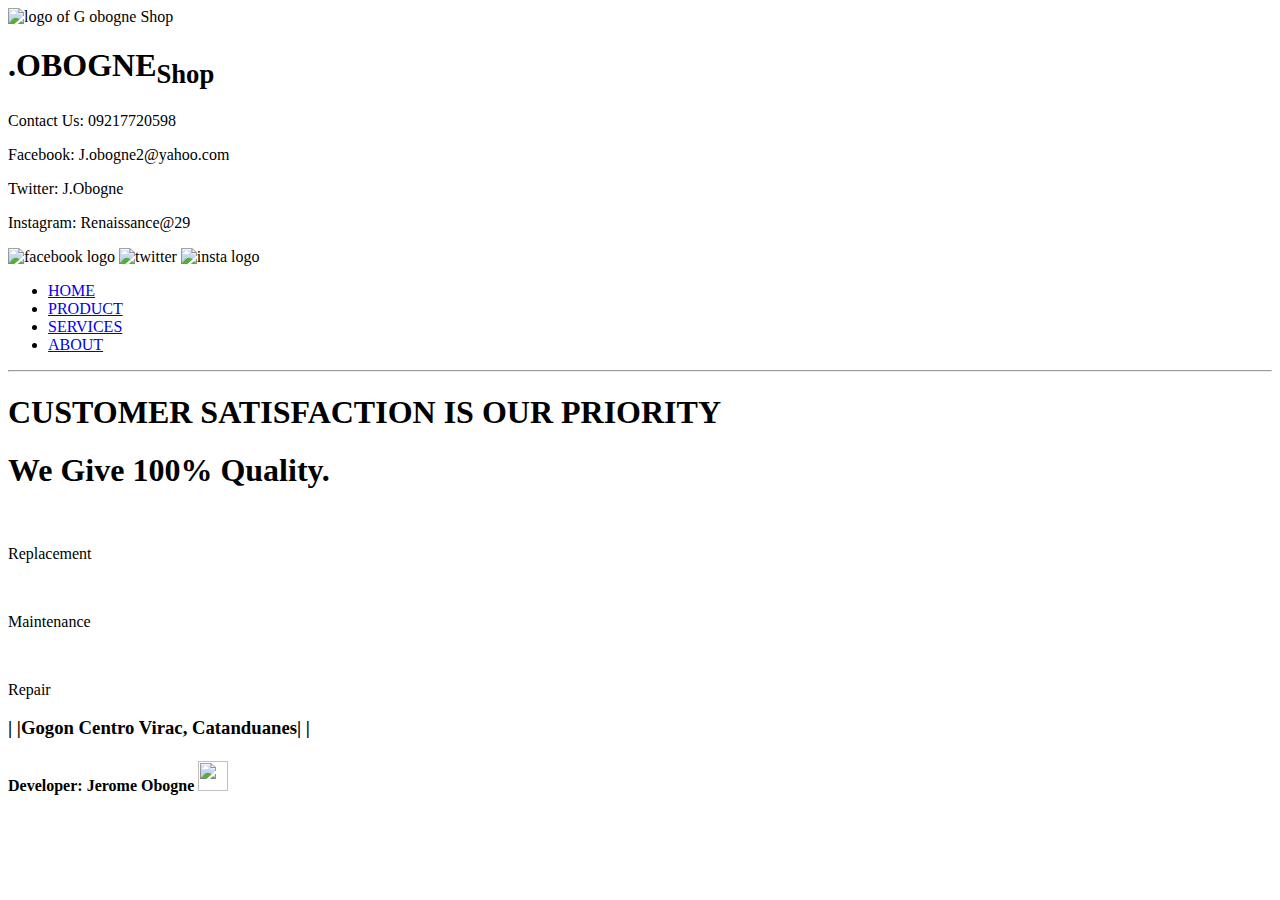
==== index.html @ 4189b5de "Commit" ====
<!DOCTYPE html>
<html lang="en">

<head>
    <meta charset="UTF-8">
    <meta http-equiv="X-UA-Compatible" content="IE=edge">
    <meta name="viewport" content="width=device-width, initial-scale=1.0">
    <title>Document</title>
    <link rel="stylesheet" href="h-style.css">

    <link href="https://fonts.googleapis.com/css2?family=Merriweather:ital,wght@1,300&display=swap" rel="stylesheet">
</head>

<body>
    <div class="container">
        <header>
            <div class="H-flex">
                <div class="logo">
                    <div class="content_logo">
                        <img src="IMG/LOGO.jpg" alt="logo of G obogne Shop">
                        <h1>.OBOGNE<sub>Shop</sub></h1>
                    </div>
                </div>

                <div class="logo">
                    <div class="content_logo_1">

                        <p>Contact Us:<span class="design"> 09217720598</span></p>
                        <p>Facebook:<span class="design"> J.obogne2@yahoo.com</span></p>
                        <p>Twitter:<span class="design"> J.Obogne</span></p>
                        <p>Instagram:<span class="design"> Renaissance@29</span></p>
                        <img src="IMG/fb.png" alt="facebook logo">
                        <img src="IMG/twitter.png" alt="twitter">
                        <img src="IMG/instagram.jpg" alt="insta logo">
                    </div>

                </div>

        </header>
        <nav>
            <ul>
                <li>
                    <a href="file:///C:/Users/Renaissance/Desktop/MY%20FIRST%20COMMIT%20IN%20GITHUB/Fahrenheit-29.github.io/index.html">HOME</a>
                </li>
                <li>
                    <a href="#">PRODUCT</a>
                </li>
                <li>
                    <a href="file:///C:/Users/Renaissance/Desktop/MY%20FIRST%20COMMIT%20IN%20GITHUB/Fahrenheit-29.github.io/Services.html">SERVICES</a>
                </li>
                <li>
                    <a href="#">ABOUT</a>
                </li>


            </ul>
        </nav>
        <hr>

        <div class="Bg-img">
            <div class="title">
                <h1>CUSTOMER SATISFACTION IS OUR PRIORITY</h1>
                <h1>We Give 100% Quality.</h1>
            </div>
            <div class="Bg_image3">
                <div class="img1">
                    <img src="IMG/RED.jpg" alt="">
                    <div class="text">
                        <p>Replacement</p>
                    </div>
                </div>

                <div class="img1">
                    <img src="IMG/final1.jpg" alt="">
                    <div class="text">
                        <p>Maintenance</p>
                    </div>
                </div>

                <div class="img1">
                    <img src="IMG/final_2.png" alt="">
                    <div class="text">
                        <p>Repair</p>
                    </div>
                </div>

            </div>

        </div>

        <footer>
            <div class="content-footer">
                <h3>| |Gogon Centro Virac, Catanduanes| |</h3>
                <h4>Developer: <span id="content-name">Jerome Obogne</span> <img src="IMG/Pic11.png" width="30" height="30"></h4>

            </div>
        </footer>

        </div>
</body>

</html>
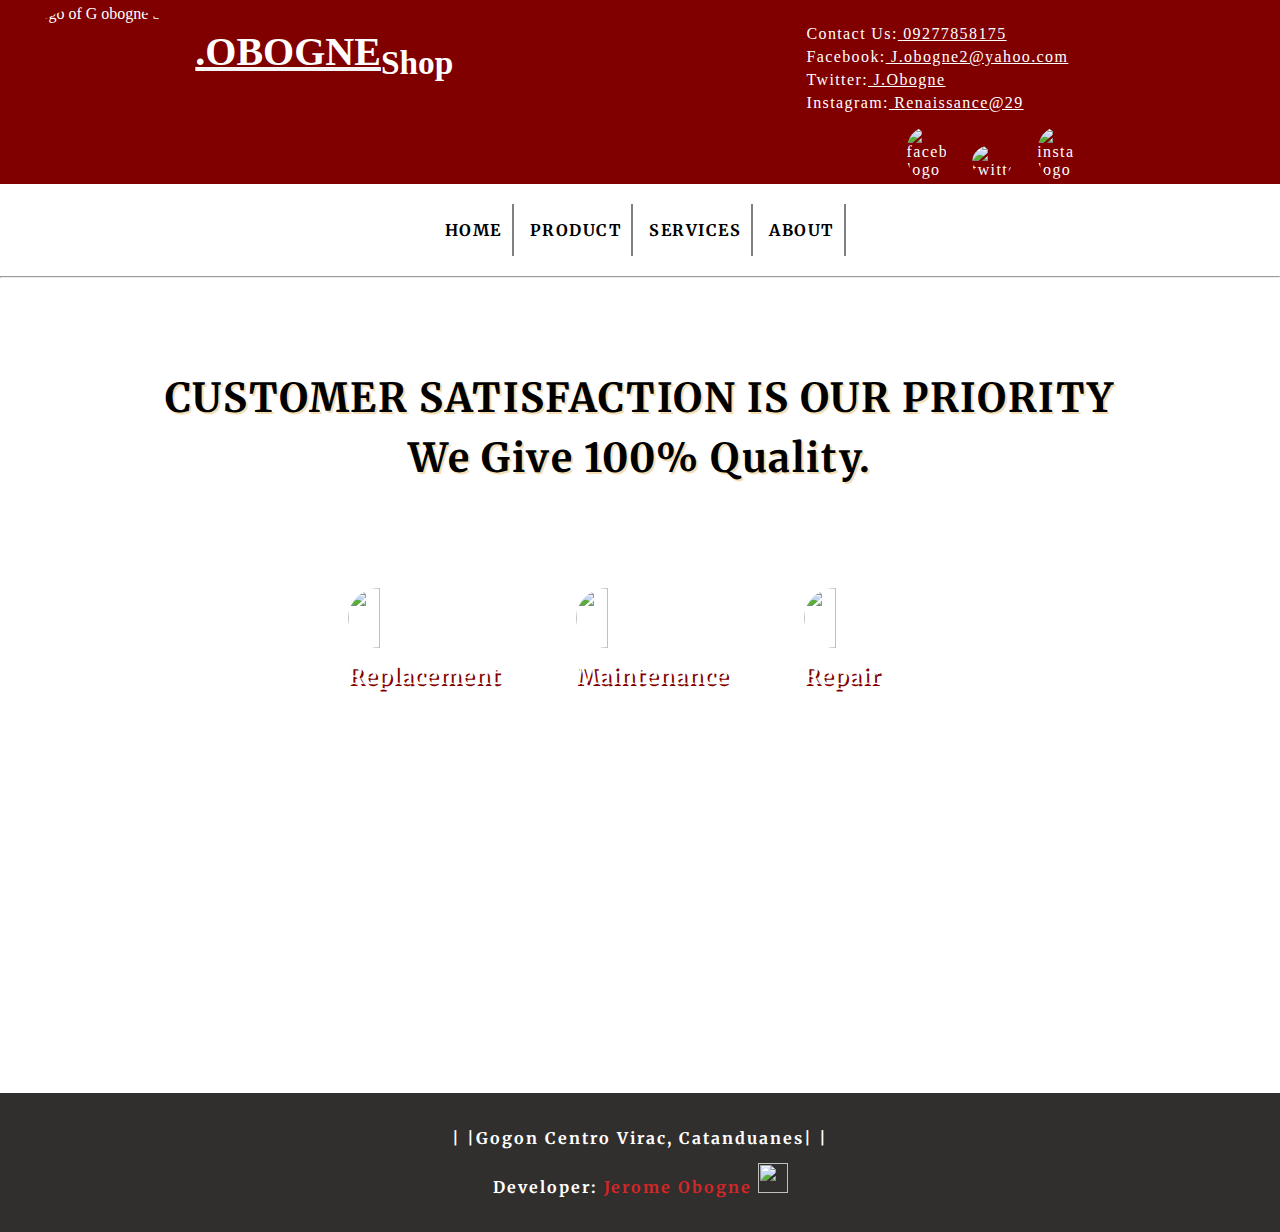
==== commit 82f0e2f5: "Commit" ====
--- a/index.html
+++ b/index.html
@@ -25,7 +25,7 @@
                 <div class="logo">
                     <div class="content_logo_1">
 
-                        <p>Contact Us:<span class="design"> 09217720598</span></p>
+                        <p>Contact Us:<span class="design"> 09277858175</span></p>
                         <p>Facebook:<span class="design"> J.obogne2@yahoo.com</span></p>
                         <p>Twitter:<span class="design"> J.Obogne</span></p>
                         <p>Instagram:<span class="design"> Renaissance@29</span></p>
@@ -40,13 +40,13 @@
         <nav>
             <ul>
                 <li>
-                    <a href="file:///C:/Users/Renaissance/Desktop/MY%20FIRST%20COMMIT%20IN%20GITHUB/Fahrenheit-29.github.io/index.html">HOME</a>
+                    <a href="index.html">HOME</a>
                 </li>
                 <li>
                     <a href="#">PRODUCT</a>
                 </li>
                 <li>
-                    <a href="file:///C:/Users/Renaissance/Desktop/MY%20FIRST%20COMMIT%20IN%20GITHUB/Fahrenheit-29.github.io/Services.html">SERVICES</a>
+                    <a href="Services.html">SERVICES</a>
                 </li>
                 <li>
                     <a href="#">ABOUT</a>
--- a/h-style.css
+++ b/h-style.css
@@ -0,0 +1,860 @@
+* {
+    margin: 0;
+    padding: 0;
+    box-sizing: border-box;
+}
+
+.container {
+    width: 100%;
+}
+
+header {
+    background-color: maroon;
+    padding: 5px 0px;
+}
+
+.H-flex {
+    display: flex;
+    justify-content: space-between;
+    flex-flow: wrap;
+    flex-direction: row;
+}
+
+.logo {
+    width: 37%;
+    color: white;
+    font-family: Georgia, 'Times New Roman', Times, serif;
+    position: relative;
+}
+
+.logo img {
+    max-width: 100%;
+}
+
+.content_logo {
+    display: flex;
+    align-items: center;
+    padding-left: 20px;
+}
+
+.content_logo img {
+    height: 100px;
+    border-radius: 50%;
+}
+
+.content_logo h1 {
+    font-size: 2.5rem;
+    text-decoration: underline solid whitesmoke;
+    margin-left: 10px;
+}
+
+.content_logo_1 {
+    margin-top: 20px;
+    letter-spacing: 1.4px;
+}
+
+.content_logo_1 img {
+    height: 40px;
+    max-width: 40px;
+    border-radius: 50%;
+    position: relative;
+    margin-top: 10px;
+    left: 100px;
+    margin-right: 20px;
+}
+
+.content_logo_1 p {
+    font-size: 1.0rem;
+    margin-bottom: 5px;
+}
+
+.design {
+    text-decoration: underline solid white;
+}
+
+nav {
+    width: 100%;
+    text-align: center;
+    margin: 20px 0px;
+}
+
+nav ul {
+    font-family: 'Merriweather', serif;
+    list-style: none;
+    font-weight: bolder;
+}
+
+nav ul li {
+    display: inline-block;
+    border-right: 2px solid gray;
+    letter-spacing: 1.5px;
+}
+
+nav ul li a {
+    display: block;
+    color: black;
+    text-decoration: none;
+    font-size: 1rem;
+    padding: 10px;
+}
+
+nav ul li a:hover {
+    border-bottom: 2px solid gray;
+    transition: 2s;
+}
+
+.Bg-img {
+    background-image: url("IMG/house.png");
+    width: 100%;
+    height: 80vh;
+    background-size: 100% 100%;
+    background-repeat: no-repeat;
+    object-fit: cover;
+}
+
+.title {
+    margin: 20px;
+}
+
+.Bg-img h1 {
+    color: black;
+    text-align: center;
+    font-size: 2.5rem;
+    margin-bottom: 10px;
+    text-shadow: 2px 2px wheat;
+    font-family: 'Merriweather';
+    letter-spacing: .1rem;
+}
+
+.Bg_image3 {
+    display: flex;
+    justify-content: center;
+}
+
+.Bg_image3 img {
+    width: 50%;
+    height: 60px;
+    border-radius: 50%;
+}
+
+.img1 {
+    width: 10%;
+    margin: 10px 50px;
+}
+
+.text {
+    color: white;
+    font-family: 'Merriweather', serif;
+    text-shadow: 2px 2px maroon;
+    letter-spacing: 1px;
+    text-align: left;
+    padding: 10px 20px 0px 0px;
+    font-size: 1.4rem;
+    font-weight: 550;
+}
+
+footer {
+    background-color: #302f2e;
+    color: white;
+    text-align: center;
+    padding: 20px;
+}
+
+.content-footer h3,
+h4 {
+    letter-spacing: 2px;
+    margin: 15px 0px;
+    font-family: 'Merriweather', serif;
+    font-size: 1rem;
+}
+
+#content-name {
+    color: rgb(211, 38, 38);
+}
+
+.Background_serve {
+    background-image: url("IMG/house.png");
+    width: 100%;
+    height: auto;
+    background-size: 100% 100%;
+    background-repeat: no-repeat;
+    object-fit: cover;
+}
+
+.service_title {
+    text-align: center;
+    font-family: 'Merriweather', serif;
+}
+
+.service_title h1 {
+    letter-spacing: 2px;
+    text-shadow: 2px 2px wheat;
+    color: black;
+}
+
+#line {
+    border-bottom: 2px solid black;
+}
+
+.rows {
+    display: flex;
+    justify-content: center;
+    font-family: 'Merriweather', serif;
+    flex-flow: wrap;
+    text-shadow: 2px 2px wheat;
+}
+
+.column {
+    width: 30%;
+    border-radius: 5%;
+    margin: 0px 25px;
+}
+
+.services {
+    padding: 10px 20px;
+    color: black;
+}
+
+.services img {
+    display: block;
+    max-width: 100%;
+    height: 60px;
+    margin: auto;
+    border-radius: 50%;
+}
+
+.services h2 {
+    text-align: center;
+    letter-spacing: 2px;
+    padding: 10px 0px;
+}
+
+ul {
+    font-size: 1.2rem;
+    line-height: 1.5rem;
+    list-style-position: inside;
+    list-style-type: none;
+}
+
+@media screen and (min-width: 1025px) {
+    .Bg-img {
+        background-image: url("IMG/house.png");
+        width: 100%;
+        height: 80vh;
+        background-size: 100% 100%;
+        background-repeat: no-repeat;
+        object-fit: cover;
+    }
+    .title {
+        margin: 95px;
+    }
+    .Bg-img h1 {
+        color: black;
+        text-align: center;
+        font-size: 2.5rem;
+        margin-bottom: 10px;
+        text-shadow: 2px 2px wheat;
+        font-family: 'Merriweather';
+        letter-spacing: .1rem;
+    }
+    .Bg_image3 {
+        display: flex;
+        justify-content: center;
+    }
+    .Bg_image3 img {
+        width: 50%;
+        height: 60px;
+        border-radius: 50%;
+    }
+    .img1 {
+        width: 10%;
+        margin: 10px 50px;
+    }
+    .text {
+        color: white;
+        font-family: 'Merriweather', serif;
+        text-shadow: 2px 2px maroon;
+        letter-spacing: 1px;
+        text-align: left;
+        padding: 10px 20px 0px 0px;
+        font-size: 1.4rem;
+        font-weight: 550;
+    }
+    footer {
+        background-color: #302f2e;
+        color: white;
+        text-align: center;
+        padding: 20px;
+    }
+    .content-footer h3,
+    h4 {
+        letter-spacing: 2px;
+        margin: 15px 0px;
+        font-family: 'Merriweather', serif;
+        font-size: 1rem;
+    }
+    #content-name {
+        color: rgb(211, 38, 38);
+    }
+    .Background_serve {
+        background-image: url("IMG/house.png");
+        width: 100%;
+        height: 60vh;
+        background-size: 100% 100%;
+        background-repeat: no-repeat;
+        object-fit: cover;
+    }
+    .service_title {
+        text-align: center;
+        font-family: 'Merriweather', serif;
+    }
+    .service_title h1 {
+        letter-spacing: 2px;
+        text-shadow: 2px 2px wheat;
+        color: black;
+    }
+    #line {
+        border-bottom: 2px solid black;
+    }
+    .rows {
+        display: flex;
+        justify-content: center;
+        font-family: 'Merriweather', serif;
+        flex-flow: wrap;
+        text-shadow: 2px 2px wheat;
+    }
+    .column {
+        width: 30%;
+        border-radius: 5%;
+        margin: 0px 25px;
+    }
+    .services {
+        padding: 10px 20px;
+        color: black;
+    }
+    .services img {
+        display: block;
+        max-width: 100%;
+        height: 60px;
+        margin: auto;
+        border-radius: 50%;
+    }
+    .services h2 {
+        text-align: center;
+        letter-spacing: 2px;
+        padding: 10px 0px;
+    }
+    ul {
+        font-size: 1.5rem;
+        line-height: 2rem;
+        list-style-position: inside;
+        list-style-type: none;
+    }
+}
+
+@media screen and (max-width:1024px) and (min-width: 900px) {
+    .Bg-img {
+        background-image: url("IMG/house.png");
+        width: 100%;
+        height: 50vh;
+        background-size: 100% 100%;
+        background-repeat: no-repeat;
+        object-fit: cover;
+    }
+    .title {
+        margin: 50px;
+    }
+    .Bg-img {
+        height: 70vh;
+    }
+    .Bg-img h1 {
+        color: black;
+        text-align: center;
+        font-size: 2.3rem;
+        margin-bottom: 10px;
+        text-shadow: 2px 2px wheat;
+        font-family: 'Merriweather';
+        letter-spacing: .1rem;
+    }
+    .Background_serve {
+        background-image: url("IMG/house.png");
+        width: 100%;
+        height: 50vh;
+        background-size: 100% 100%;
+        background-repeat: no-repeat;
+        object-fit: cover;
+    }
+}
+
+@media screen and (max-width:899px) and (min-width: 641px) {
+    .H-flex {
+        display: flex;
+        justify-content: space-between;
+        flex-flow: wrap;
+        flex-direction: row;
+    }
+    .logo {
+        width: 42%;
+        color: white;
+        font-family: Georgia, 'Times New Roman', Times, serif;
+        position: relative;
+    }
+    .content_logo {
+        padding-left: 5px;
+        display: flex;
+        align-items: center;
+        margin-top: 20px;
+    }
+    .content_logo img {
+        height: 100px;
+        max-width: 100px;
+        border-radius: 50%;
+    }
+    .content_logo h1 {
+        font-size: 2rem;
+        text-decoration: underline solid whitesmoke;
+        margin-left: 10px;
+    }
+    .content_logo_1 {
+        margin-top: 20px;
+        letter-spacing: 0px;
+    }
+    .content_logo_1 img {
+        height: 40px;
+        max-width: 40px;
+        border-radius: 50%;
+        position: relative;
+        margin-top: 10px;
+        left: 30px;
+        margin-right: 20px;
+    }
+    .content_logo_1 p {
+        font-size: 1rem;
+        margin-bottom: 10px;
+    }
+    .design {
+        text-decoration: underline solid white;
+    }
+    nav {
+        width: 100%;
+        text-align: center;
+        margin: 10px 0px;
+    }
+    nav ul {
+        font-family: 'Merriweather', serif;
+        list-style: none;
+        font-weight: bolder;
+    }
+    nav ul li {
+        display: inline-block;
+        border-right: 2px solid gray;
+        letter-spacing: 1.5px;
+    }
+    nav ul li a {
+        display: block;
+        color: black;
+        text-decoration: none;
+        font-size: .9rem;
+        padding: 5px;
+    }
+    nav ul li a:hover {
+        border-bottom: 2px solid gray;
+        transition: 2s;
+    }
+    .title {
+        margin: 20px;
+    }
+    .Bg-img h1 {
+        color: black;
+        text-align: center;
+        font-size: 2.1rem;
+        margin-bottom: 15px;
+        text-shadow: 2px 2px wheat;
+        font-family: 'Merriweather';
+        letter-spacing: .1rem;
+    }
+    .Bg_image3 img {
+        max-width: 100%;
+        height: 50px;
+        border-radius: 50%;
+    }
+    .Bg_image3 {
+        display: inline-flex;
+        justify-content: center;
+    }
+    .img1 {
+        width: 10%;
+        margin: 0px 50px;
+    }
+    .text {
+        color: white;
+        font-family: 'Merriweather', serif;
+        text-shadow: 2px 2px maroon;
+        letter-spacing: 0px;
+        text-align: left;
+        padding: 10px 0px 0px 0px;
+        font-size: 1.2rem;
+        font-weight: 550;
+    }
+    .Background_serve {
+        background-image: url("IMG/house.png");
+        width: 100%;
+        height: auto;
+        background-size: 100% 100%;
+        background-repeat: no-repeat;
+        object-fit: cover;
+    }
+    .service_title {
+        text-align: center;
+        font-family: 'Merriweather', serif;
+    }
+    .service_title h1 {
+        letter-spacing: 2px;
+        text-shadow: 2px 2px wheat;
+        color: black;
+    }
+    #line {
+        border-bottom: 2px solid black;
+    }
+    .rows {
+        display: flex;
+        justify-content: center;
+        font-family: 'Merriweather', serif;
+        flex-flow: wrap;
+        text-shadow: 2px 2px wheat;
+    }
+    .column {
+        width: 40%;
+        border-radius: 5%;
+        margin: 0px 25px;
+    }
+    .services {
+        padding: 20px 20px;
+        color: black;
+    }
+    .services img {
+        display: block;
+        max-width: 100%;
+        height: 60px;
+        margin: auto;
+        border-radius: 50%;
+    }
+    .services h2 {
+        text-align: center;
+        letter-spacing: 2px;
+        padding: 10px 0px;
+    }
+    ul {
+        font-size: 1.2rem;
+        line-height: 1.4rem;
+        list-style-position: inside;
+        list-style-type: none;
+    }
+}
+
+@media screen and (max-width: 640px) and (min-width: 450px) {
+    .H-flex {
+        display: flex;
+        flex-direction: column;
+        justify-content: center;
+    }
+    .logo {
+        width: 100%;
+        position: static;
+    }
+    .content_logo {
+        display: flex;
+        justify-content: center;
+        padding: 0px;
+    }
+    .content_logo img {
+        height: 80px;
+        max-width: 80px;
+        border-radius: 50%;
+    }
+    .content_logo h1 {
+        font-size: 2.2rem;
+        text-decoration: underline solid whitesmoke;
+        margin: 0;
+    }
+    .content_logo_1 {
+        margin-top: 10px;
+        text-align: center;
+    }
+    .content_logo_1 img {
+        height: auto;
+        max-width: 40px;
+        border-radius: 50%;
+        position: relative;
+        margin: 10px 10px 0px;
+        left: 15px;
+    }
+    .title {
+        margin-top: 40px;
+    }
+    nav {
+        margin: 10px 0px;
+    }
+    nav ul li {
+        letter-spacing: 0.9px;
+        font-weight: 550;
+    }
+    nav ul li a {
+        font-size: 0.8rem;
+        padding: 8px;
+    }
+    .Bg-img {
+        height: 70vh;
+    }
+    .Bg-img h1 {
+        color: black;
+        text-align: center;
+        font-size: 2rem;
+        margin-bottom: 10px;
+        text-shadow: 2px 2px white;
+        font-family: 'Merriweather', serif;
+    }
+    .Bg_image3 img {
+        height: auto;
+        width: 80%;
+    }
+    .img1 {
+        max-width: 10%
+    }
+    .text {
+        color: white;
+        font-family: 'Merriweather', serif;
+        text-shadow: 2px 2px maroon;
+        letter-spacing: 1px;
+        text-align: left;
+        padding: 0px 20px 0px 0px;
+        font-size: 1.2rem;
+        font-weight: 550;
+    }
+    .Background_serve {
+        background-image: url("IMG/house.png");
+        width: 100%;
+        height: auto;
+        background-size: 100% 100%;
+        background-repeat: no-repeat;
+        object-fit: cover;
+    }
+    .service_title {
+        text-align: center;
+        font-family: 'Merriweather', serif;
+    }
+    .service_title h1 {
+        letter-spacing: 2px;
+        text-shadow: 2px 2px white;
+        color: maroon;
+    }
+    #line {
+        border-bottom: 2px solid black;
+    }
+    .rows {
+        display: flex;
+        flex-wrap: wrap row;
+        justify-content: center;
+    }
+    .column {
+        width: 45%;
+        margin: 0px 10px;
+    }
+    .services {
+        padding: 10px 2px;
+    }
+    .services img {
+        display: block;
+        max-width: 100%;
+        height: 50px;
+        margin: 10px auto;
+        border-radius: 50%;
+    }
+    .services h2 {
+        text-align: center;
+        letter-spacing: 1px;
+        padding: 0px;
+    }
+    ul {
+        font-size: 1.2rem;
+        line-height: 1.9rem;
+        list-style-position: unset;
+        text-align: center;
+    }
+}
+
+@media screen and (max-width:449px) {
+    .H-flex {
+        display: flex;
+        flex-direction: column;
+        justify-content: space-around;
+    }
+    .logo {
+        width: 100%;
+        position: static;
+    }
+    .content_logo {
+        display: flex;
+        justify-content: center;
+        padding: 0px;
+    }
+    .content_logo img {
+        height: 50px;
+        max-width: 50px;
+        border-radius: 50%;
+    }
+    .content_logo h1 {
+        font-size: 1.5rem;
+        text-decoration: underline solid whitesmoke;
+        margin: 0;
+    }
+    .content_logo_1 {
+        margin-top: 10px;
+        text-align: center;
+    }
+    .content_logo_1 img {
+        height: auto;
+        max-width: 30px;
+        border-radius: 50%;
+        position: relative;
+        margin: 5px 10px 0px;
+        left: 15px;
+    }
+    .content_logo_1 p {
+        font-size: .8rem;
+        margin-bottom: 5px;
+    }
+    .title {
+        margin-top: 30px;
+    }
+    nav {
+        margin: 5px 0px;
+    }
+    nav ul li {
+        letter-spacing: 0.9px;
+        font-weight: 550;
+    }
+    nav ul li {
+        display: block;
+        border: none;
+        letter-spacing: 1.5px;
+    }
+    nav ul li a {
+        display: block;
+        color: black;
+        text-decoration: none;
+        font-size: .74rem;
+        padding: 5px;
+    }
+    nav ul li a:hover {
+        border: none;
+        transition: 2s;
+        text-decoration: underline;
+    }
+    .Bg-img {
+        height: 50vh;
+    }
+    .Bg-img h1 {
+        color: black;
+        text-align: center;
+        font-size: 1.5rem;
+        margin: 50px 0px;
+        text-shadow: 2px 2px wheat;
+        font-family: 'Merriweather';
+        letter-spacing: .1rem;
+        line-height: 2rem;
+    }
+    .Bg_image3 {
+        display: flex;
+        justify-content: center;
+    }
+    .Bg_image3 img {
+        max-width: 100%;
+        height: auto;
+        border-radius: 50%;
+    }
+    .img1 {
+        width: 20%;
+        margin: 20px 20px;
+    }
+    .text {
+        color: white;
+        font-family: 'Merriweather', serif;
+        text-shadow: 2px 2px maroon;
+        letter-spacing: 0px;
+        text-align: left;
+        padding: 10px 0px 0px 0px;
+        font-size: .8em;
+        font-weight: 550;
+    }
+    footer {
+        background-color: #302f2e;
+        color: white;
+        text-align: center;
+        padding: 20px;
+    }
+    .content-footer h3,
+    h4 {
+        letter-spacing: 2px;
+        margin: 15px 0px;
+        font-family: 'Merriweather', serif;
+        font-size: .8rem;
+    }
+    #content-name {
+        color: rgb(211, 38, 38);
+    }
+    .Background_serve {
+        background-image: url("IMG/house.png");
+        width: 100%;
+        height: auto;
+        background-size: 100% 100%;
+        background-repeat: no-repeat;
+        object-fit: cover;
+    }
+    .service_title {
+        text-align: center;
+        font-family: 'Merriweather', serif;
+    }
+    .service_title h1 {
+        letter-spacing: 2px;
+        text-shadow: 2px 2px wheat;
+        color: maroon;
+    }
+    #line {
+        border: none;
+    }
+    .rows {
+        display: flex;
+        justify-content: space-between;
+        align-items: center;
+        font-family: 'Merriweather', serif;
+        flex-flow: wrap column;
+    }
+    .column {
+        width: 80%;
+        margin: 0px 10px;
+    }
+    .services {
+        padding: 10px 20px;
+        text-shadow: 2px 2px #202020;
+        color: #F8F8FF;
+    }
+    .services img {
+        display: block;
+        max-width: 100%;
+        height: 60px;
+        margin: 10px auto;
+        border-radius: 50%;
+    }
+    .services h2 {
+        text-align: center;
+        letter-spacing: 2px;
+        padding: 0px;
+    }
+    ul {
+        font-size: 1.2rem;
+        line-height: 2rem;
+        list-style-position: unset;
+        text-align: center;
+    }
+}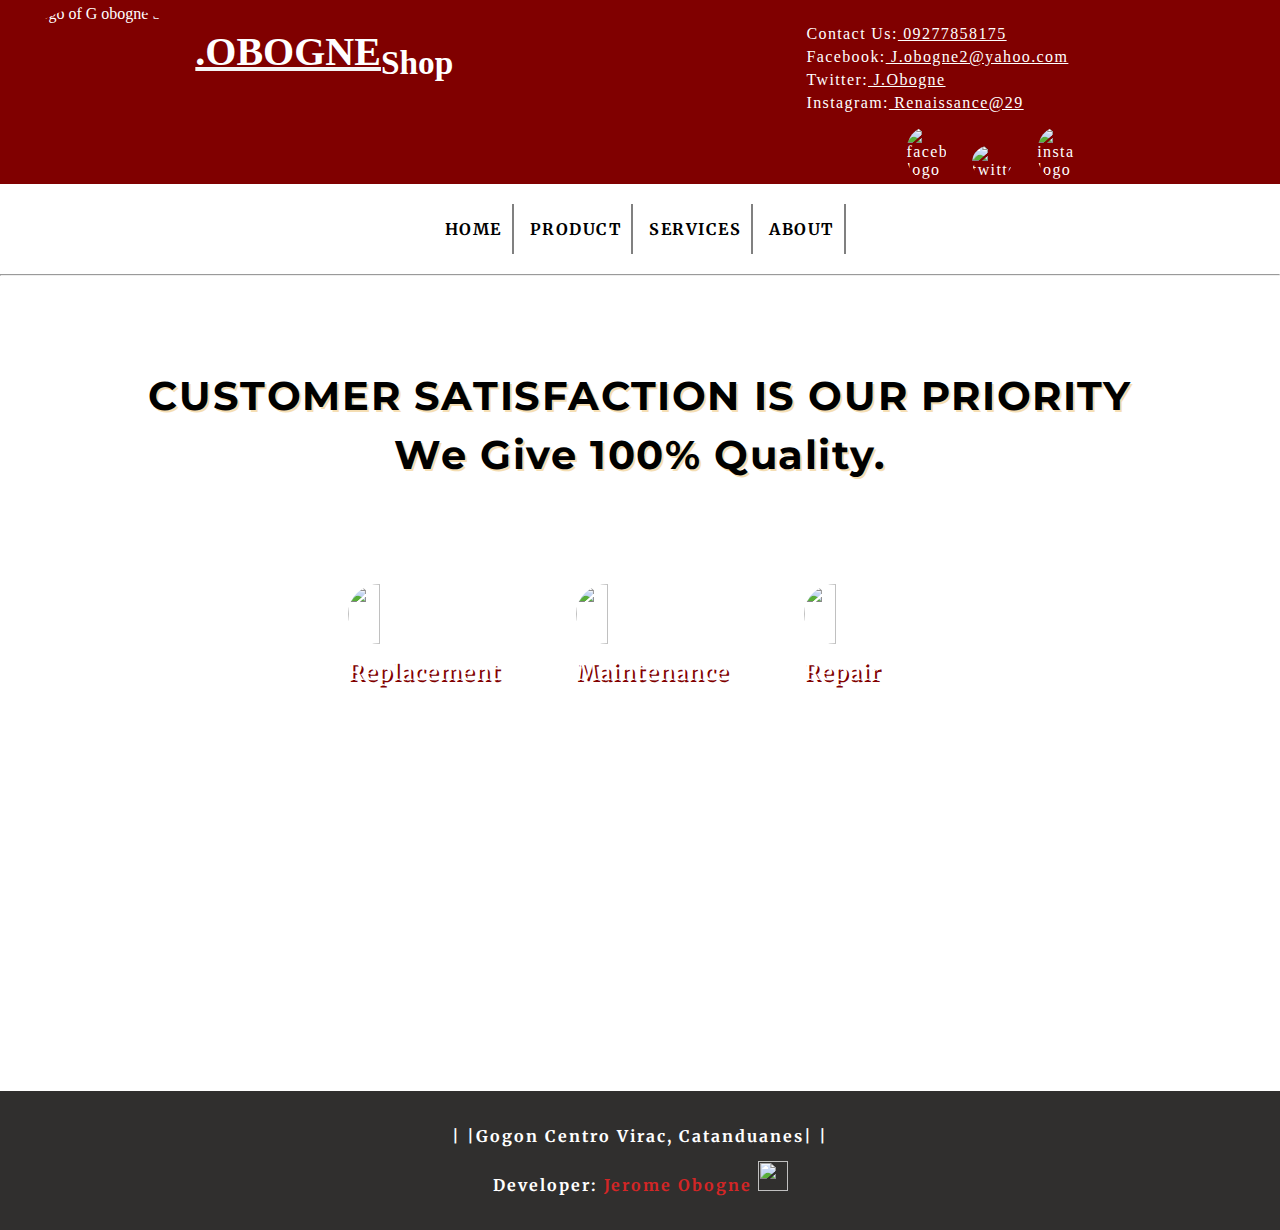
==== commit 6d922a09: "Commit" ====
--- a/index.html
+++ b/index.html
@@ -9,6 +9,8 @@
     <link rel="stylesheet" href="h-style.css">
 
     <link href="https://fonts.googleapis.com/css2?family=Merriweather:ital,wght@1,300&display=swap" rel="stylesheet">
+    <link href="https://fonts.googleapis.com/css2?family=Montserrat&display=swap" rel="stylesheet">
+    <link href="https://fonts.googleapis.com/css2?family=Roboto:wght@300;400&display=swap" rel="stylesheet">
 </head>
 
 <body>
--- a/h-style.css
+++ b/h-style.css
@@ -122,7 +122,7 @@
     font-size: 2.5rem;
     margin-bottom: 10px;
     text-shadow: 2px 2px wheat;
-    font-family: 'Merriweather';
+    font-family: 'Montserrat', sans-serif;
     letter-spacing: .1rem;
 }
 
@@ -183,7 +183,7 @@
 
 .service_title {
     text-align: center;
-    font-family: 'Merriweather', serif;
+    font-family: 'Montserrat', sans-serif;
 }
 
 .service_title h1 {
@@ -199,7 +199,7 @@
 .rows {
     display: flex;
     justify-content: center;
-    font-family: 'Merriweather', serif;
+    font-family: 'Montserrat', sans-serif;
     flex-flow: wrap;
     text-shadow: 2px 2px wheat;
 }
@@ -254,7 +254,7 @@
         font-size: 2.5rem;
         margin-bottom: 10px;
         text-shadow: 2px 2px wheat;
-        font-family: 'Merriweather';
+        font-family: 'Montserrat', sans-serif;
         letter-spacing: .1rem;
     }
     .Bg_image3 {
@@ -306,7 +306,7 @@
     }
     .service_title {
         text-align: center;
-        font-family: 'Merriweather', serif;
+        font-family: 'Montserrat', sans-serif;
     }
     .service_title h1 {
         letter-spacing: 2px;
@@ -319,7 +319,7 @@
     .rows {
         display: flex;
         justify-content: center;
-        font-family: 'Merriweather', serif;
+        font-family: 'Roboto', sans-serif;
         flex-flow: wrap;
         text-shadow: 2px 2px wheat;
     }
@@ -346,7 +346,7 @@
     }
     ul {
         font-size: 1.5rem;
-        line-height: 2rem;
+        line-height: 1.9rem;
         list-style-position: inside;
         list-style-type: none;
     }
@@ -373,7 +373,7 @@
         font-size: 2.3rem;
         margin-bottom: 10px;
         text-shadow: 2px 2px wheat;
-        font-family: 'Merriweather';
+        font-family: 'Montserrat', sans-serif;
         letter-spacing: .1rem;
     }
     .Background_serve {
@@ -383,6 +383,60 @@
         background-size: 100% 100%;
         background-repeat: no-repeat;
         object-fit: cover;
+    }
+    .Background_serve {
+        background-image: url("IMG/house.png");
+        width: 100%;
+        height: auto;
+        background-size: 100% 100%;
+        background-repeat: no-repeat;
+        object-fit: cover;
+    }
+    .service_title {
+        text-align: center;
+        font-family: 'Montserrat', sans-serif;
+    }
+    .service_title h1 {
+        letter-spacing: 2px;
+        text-shadow: 2px 2px wheat;
+        color: black;
+    }
+    #line {
+        border: none;
+    }
+    .rows {
+        display: flex;
+        justify-content: center;
+        font-family: 'Roboto', sans-serif;
+        flex-flow: wrap;
+        text-shadow: 2px 2px wheat;
+    }
+    .column {
+        width: 30%;
+        border-radius: 5%;
+        margin: 0px 25px;
+    }
+    .services {
+        padding: 10px 20px;
+        color: black;
+    }
+    .services img {
+        display: block;
+        max-width: 100%;
+        height: 60px;
+        margin: auto;
+        border-radius: 50%;
+    }
+    .services h2 {
+        text-align: center;
+        letter-spacing: 2px;
+        padding: 10px 0px;
+    }
+    ul {
+        font-size: 1.2rem;
+        line-height: 1.5rem;
+        list-style-position: inside;
+        list-style-type: none;
     }
 }
 
@@ -462,7 +516,7 @@
         transition: 2s;
     }
     .title {
-        margin: 20px;
+        margin: 40px;
     }
     .Bg-img h1 {
         color: black;
@@ -470,7 +524,7 @@
         font-size: 2.1rem;
         margin-bottom: 15px;
         text-shadow: 2px 2px wheat;
-        font-family: 'Merriweather';
+        font-family: 'Montserrat', sans-serif;
         letter-spacing: .1rem;
     }
     .Bg_image3 img {
@@ -506,20 +560,20 @@
     }
     .service_title {
         text-align: center;
-        font-family: 'Merriweather', serif;
+        font-family: 'Montserrat', sans-serif;
     }
     .service_title h1 {
         letter-spacing: 2px;
         text-shadow: 2px 2px wheat;
-        color: black;
+        color: maroon;
     }
     #line {
-        border-bottom: 2px solid black;
+        border: none;
     }
     .rows {
         display: flex;
         justify-content: center;
-        font-family: 'Merriweather', serif;
+        font-family: 'Roboto', serif;
         flex-flow: wrap;
         text-shadow: 2px 2px wheat;
     }
@@ -530,7 +584,8 @@
     }
     .services {
         padding: 20px 20px;
-        color: black;
+        text-shadow: 2px 2px #202020;
+        color: #F8F8FF;
     }
     .services img {
         display: block;
@@ -604,7 +659,7 @@
         padding: 8px;
     }
     .Bg-img {
-        height: 70vh;
+        height: 75vh;
     }
     .Bg-img h1 {
         color: black;
@@ -641,7 +696,7 @@
     }
     .service_title {
         text-align: center;
-        font-family: 'Merriweather', serif;
+        font-family: 'Montserrat', sans-serif;
     }
     .service_title h1 {
         letter-spacing: 2px;
@@ -649,12 +704,13 @@
         color: maroon;
     }
     #line {
-        border-bottom: 2px solid black;
+        border-bottom: none;
     }
     .rows {
         display: flex;
         flex-wrap: wrap row;
         justify-content: center;
+        font-family: 'Roboto', sans-serif;
     }
     .column {
         width: 45%;
@@ -662,6 +718,8 @@
     }
     .services {
         padding: 10px 2px;
+        text-shadow: 2px 2px #202020;
+        color: #F8F8FF;
     }
     .services img {
         display: block;
@@ -752,15 +810,15 @@
         text-decoration: underline;
     }
     .Bg-img {
-        height: 50vh;
+        height: auto;
     }
     .Bg-img h1 {
         color: black;
         text-align: center;
         font-size: 1.5rem;
-        margin: 50px 0px;
-        text-shadow: 2px 2px wheat;
-        font-family: 'Merriweather';
+        margin: 45px 0px;
+        text-shadow: 2px 2px wheat;
+        font-family: 'Montserrat', sans-serif;
         letter-spacing: .1rem;
         line-height: 2rem;
     }
@@ -813,7 +871,7 @@
     }
     .service_title {
         text-align: center;
-        font-family: 'Merriweather', serif;
+        font-family: 'Montserrat', sans-serif;
     }
     .service_title h1 {
         letter-spacing: 2px;
@@ -827,7 +885,7 @@
         display: flex;
         justify-content: space-between;
         align-items: center;
-        font-family: 'Merriweather', serif;
+        font-family: 'Roboto', serif;
         flex-flow: wrap column;
     }
     .column {
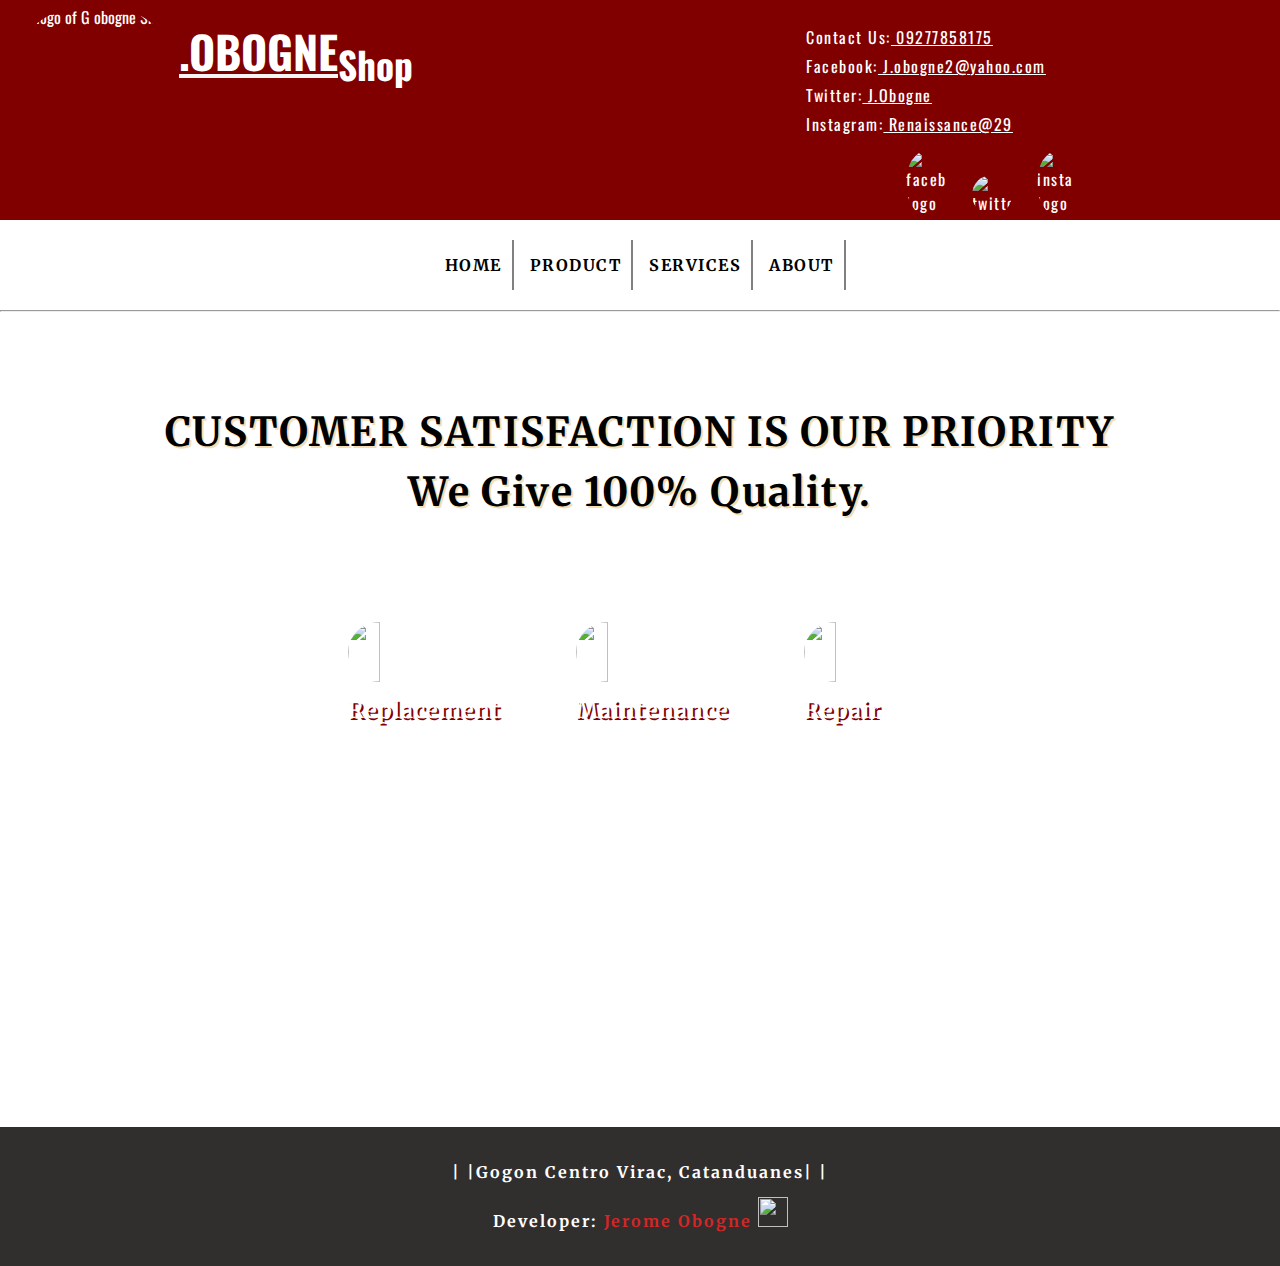
==== commit c1b6cb39: "Change_2" ====
--- a/index.html
+++ b/index.html
@@ -9,8 +9,8 @@
     <link rel="stylesheet" href="h-style.css">
 
     <link href="https://fonts.googleapis.com/css2?family=Merriweather:ital,wght@1,300&display=swap" rel="stylesheet">
-    <link href="https://fonts.googleapis.com/css2?family=Montserrat&display=swap" rel="stylesheet">
-    <link href="https://fonts.googleapis.com/css2?family=Roboto:wght@300;400&display=swap" rel="stylesheet">
+    <link href="https://fonts.googleapis.com/css2?family=Oswald&display=swap" rel="stylesheet">
+    <link href="https://fonts.googleapis.com/css2?family=Open+Sans&display=swap" rel="stylesheet">
 </head>
 
 <body>
--- a/h-style.css
+++ b/h-style.css
@@ -23,7 +23,7 @@
 .logo {
     width: 37%;
     color: white;
-    font-family: Georgia, 'Times New Roman', Times, serif;
+    font-family: 'Oswald', sans-serif;
     position: relative;
 }
 
@@ -43,14 +43,14 @@
 }
 
 .content_logo h1 {
-    font-size: 2.5rem;
+    font-size: 2.8rem;
     text-decoration: underline solid whitesmoke;
     margin-left: 10px;
 }
 
 .content_logo_1 {
     margin-top: 20px;
-    letter-spacing: 1.4px;
+    letter-spacing: 1.5px;
 }
 
 .content_logo_1 img {
@@ -122,7 +122,7 @@
     font-size: 2.5rem;
     margin-bottom: 10px;
     text-shadow: 2px 2px wheat;
-    font-family: 'Montserrat', sans-serif;
+    font-family: 'Oswald', sans-serif;
     letter-spacing: .1rem;
 }
 
@@ -199,9 +199,8 @@
 .rows {
     display: flex;
     justify-content: center;
-    font-family: 'Montserrat', sans-serif;
+    font-family: 'Oswald', sans-serif;
     flex-flow: wrap;
-    text-shadow: 2px 2px wheat;
 }
 
 .column {
@@ -212,7 +211,8 @@
 
 .services {
     padding: 10px 20px;
-    color: black;
+    text-shadow: 2px 2px maroon;
+    color: white;
 }
 
 .services img {
@@ -254,7 +254,7 @@
         font-size: 2.5rem;
         margin-bottom: 10px;
         text-shadow: 2px 2px wheat;
-        font-family: 'Montserrat', sans-serif;
+        font-family: 'Merriweather';
         letter-spacing: .1rem;
     }
     .Bg_image3 {
@@ -306,7 +306,7 @@
     }
     .service_title {
         text-align: center;
-        font-family: 'Montserrat', sans-serif;
+        font-family: 'Merriweather', sans-serif;
     }
     .service_title h1 {
         letter-spacing: 2px;
@@ -319,9 +319,8 @@
     .rows {
         display: flex;
         justify-content: center;
-        font-family: 'Roboto', sans-serif;
+        font-family: 'Oswald', sans-serif;
         flex-flow: wrap;
-        text-shadow: 2px 2px wheat;
     }
     .column {
         width: 30%;
@@ -330,7 +329,8 @@
     }
     .services {
         padding: 10px 20px;
-        color: black;
+        text-shadow: 2px 2px maroon;
+        color: white;
     }
     .services img {
         display: block;
@@ -373,7 +373,7 @@
         font-size: 2.3rem;
         margin-bottom: 10px;
         text-shadow: 2px 2px wheat;
-        font-family: 'Montserrat', sans-serif;
+        font-family: 'Merriweather';
         letter-spacing: .1rem;
     }
     .Background_serve {
@@ -394,7 +394,7 @@
     }
     .service_title {
         text-align: center;
-        font-family: 'Montserrat', sans-serif;
+        font-family: 'Merriweather', sans-serif;
     }
     .service_title h1 {
         letter-spacing: 2px;
@@ -407,9 +407,8 @@
     .rows {
         display: flex;
         justify-content: center;
-        font-family: 'Roboto', sans-serif;
+        font-family: 'Oswald', sans-serif;
         flex-flow: wrap;
-        text-shadow: 2px 2px wheat;
     }
     .column {
         width: 30%;
@@ -418,7 +417,8 @@
     }
     .services {
         padding: 10px 20px;
-        color: black;
+        text-shadow: 2px 2px maroon;
+        color: white;
     }
     .services img {
         display: block;
@@ -450,7 +450,7 @@
     .logo {
         width: 42%;
         color: white;
-        font-family: Georgia, 'Times New Roman', Times, serif;
+        font-family: 'Oswald', sans-serif;
         position: relative;
     }
     .content_logo {
@@ -524,7 +524,7 @@
         font-size: 2.1rem;
         margin-bottom: 15px;
         text-shadow: 2px 2px wheat;
-        font-family: 'Montserrat', sans-serif;
+        font-family: 'Merriweather';
         letter-spacing: .1rem;
     }
     .Bg_image3 img {
@@ -560,12 +560,12 @@
     }
     .service_title {
         text-align: center;
-        font-family: 'Montserrat', sans-serif;
+        font-family: 'Merriweather', sans-serif;
     }
     .service_title h1 {
         letter-spacing: 2px;
         text-shadow: 2px 2px wheat;
-        color: maroon;
+        color: black;
     }
     #line {
         border: none;
@@ -573,9 +573,8 @@
     .rows {
         display: flex;
         justify-content: center;
-        font-family: 'Roboto', serif;
+        font-family: 'Oswald', sans-serif;
         flex-flow: wrap;
-        text-shadow: 2px 2px wheat;
     }
     .column {
         width: 40%;
@@ -584,8 +583,8 @@
     }
     .services {
         padding: 20px 20px;
-        text-shadow: 2px 2px #202020;
-        color: #F8F8FF;
+        text-shadow: 2px 2px maroon;
+        color: white;
     }
     .services img {
         display: block;
@@ -659,14 +658,14 @@
         padding: 8px;
     }
     .Bg-img {
-        height: 75vh;
+        height: auto;
     }
     .Bg-img h1 {
         color: black;
         text-align: center;
         font-size: 2rem;
         margin-bottom: 10px;
-        text-shadow: 2px 2px white;
+        text-shadow: 2px 2px wheat;
         font-family: 'Merriweather', serif;
     }
     .Bg_image3 img {
@@ -696,12 +695,12 @@
     }
     .service_title {
         text-align: center;
-        font-family: 'Montserrat', sans-serif;
+        font-family: 'Merriweather', sans-serif;
     }
     .service_title h1 {
         letter-spacing: 2px;
-        text-shadow: 2px 2px white;
-        color: maroon;
+        text-shadow: 2px 2px wheat;
+        color: black;
     }
     #line {
         border-bottom: none;
@@ -710,7 +709,7 @@
         display: flex;
         flex-wrap: wrap row;
         justify-content: center;
-        font-family: 'Roboto', sans-serif;
+        font-family: 'Oswald', sans-serif;
     }
     .column {
         width: 45%;
@@ -718,8 +717,8 @@
     }
     .services {
         padding: 10px 2px;
-        text-shadow: 2px 2px #202020;
-        color: #F8F8FF;
+        text-shadow: 2px 2px maroon;
+        color: white;
     }
     .services img {
         display: block;
@@ -818,7 +817,7 @@
         font-size: 1.5rem;
         margin: 45px 0px;
         text-shadow: 2px 2px wheat;
-        font-family: 'Montserrat', sans-serif;
+        font-family: 'Merriweather';
         letter-spacing: .1rem;
         line-height: 2rem;
     }
@@ -871,12 +870,12 @@
     }
     .service_title {
         text-align: center;
-        font-family: 'Montserrat', sans-serif;
+        font-family: 'Merriweather', sans-serif;
     }
     .service_title h1 {
         letter-spacing: 2px;
         text-shadow: 2px 2px wheat;
-        color: maroon;
+        color: black;
     }
     #line {
         border: none;
@@ -885,7 +884,7 @@
         display: flex;
         justify-content: space-between;
         align-items: center;
-        font-family: 'Roboto', serif;
+        font-family: 'Oswald', sans-serif;
         flex-flow: wrap column;
     }
     .column {
@@ -894,8 +893,8 @@
     }
     .services {
         padding: 10px 20px;
-        text-shadow: 2px 2px #202020;
-        color: #F8F8FF;
+        text-shadow: 2px 2px maroon;
+        color: white;
     }
     .services img {
         display: block;
@@ -910,7 +909,7 @@
         padding: 0px;
     }
     ul {
-        font-size: 1.2rem;
+        font-size: 1.1rem;
         line-height: 2rem;
         list-style-position: unset;
         text-align: center;
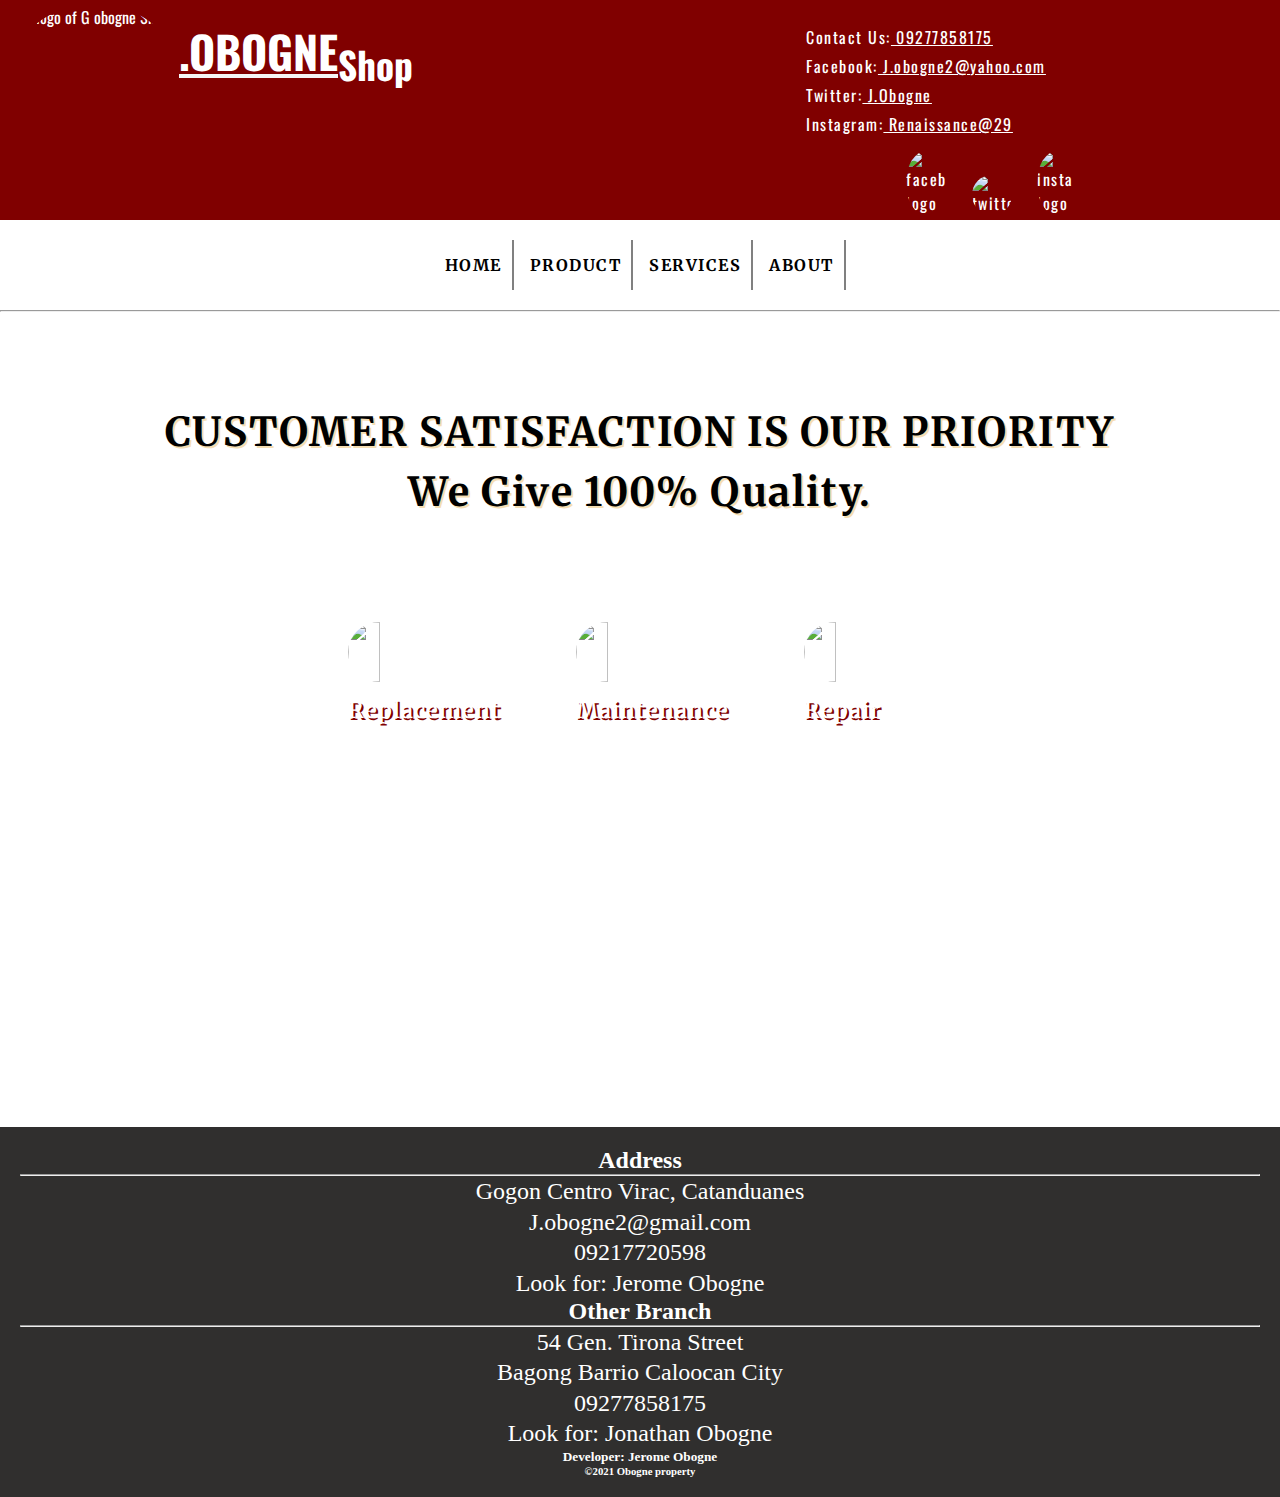
==== commit 5bb33ff7: "Update index.html" ====
--- a/index.html
+++ b/index.html
@@ -5,12 +5,15 @@
     <meta charset="UTF-8">
     <meta http-equiv="X-UA-Compatible" content="IE=edge">
     <meta name="viewport" content="width=device-width, initial-scale=1.0">
-    <title>Document</title>
+    <title>G Obogne Repair Shop</title>
     <link rel="stylesheet" href="h-style.css">
 
     <link href="https://fonts.googleapis.com/css2?family=Merriweather:ital,wght@1,300&display=swap" rel="stylesheet">
     <link href="https://fonts.googleapis.com/css2?family=Oswald&display=swap" rel="stylesheet">
     <link href="https://fonts.googleapis.com/css2?family=Open+Sans&display=swap" rel="stylesheet">
+    <link rel="stylesheet" href="css/all.min.css">
+    <link rel="stylesheet" href="css/fontawesome.min.css">
+    <script src="https://kit.fontawesome.com/f8210108fd.js" crossorigin="anonymous"></script>
 </head>
 
 <body>
@@ -92,9 +95,47 @@
 
         <footer>
             <div class="content-footer">
-                <h3>| |Gogon Centro Virac, Catanduanes| |</h3>
-                <h4>Developer: <span id="content-name">Jerome Obogne</span> <img src="IMG/Pic11.png" width="30" height="30"></h4>
 
+                <div class="First_Branch">
+                    <h2 class="branch_title">Address</h2>
+                    <hr>
+                    <div class="branch1">
+                        <ul>
+                            <li><i class="fas fa-map-marker-alt"></i>Gogon Centro Virac, Catanduanes</li>
+                            <li><i class="fas fa-envelope-square"></i>J.obogne2@gmail.com</li>
+                            <li><i class="fas fa-phone-alt"></i>09217720598</li>
+                            <li><i class="fas fa-male"></i>Look for: Jerome Obogne</li>
+                        </ul>
+                    </div>
+                </div>
+
+
+
+                <div class="Second_Branch">
+                    <h2 class="branch_title">Other Branch</h2>
+                    <hr>
+                    <div class="branch2">
+                        <ul>
+                            <li><i class="fas fa-street-view"></i>54 Gen. Tirona Street</li>
+                            <li><i class="fas fa-map-marker-alt"></i>Bagong Barrio Caloocan City</li>
+                            <li><i class="fas fa-phone-alt"></i>09277858175</li>
+                            <li><i class="fas fa-male"></i>Look for: Jonathan Obogne</li>
+                        </ul>
+
+
+                    </div>
+
+
+
+                </div>
+
+
+
+
+            </div>
+            <div class="Copyright">
+                <h5>Developer: <span class="name">Jerome Obogne</span></h5>
+                <h6>&copy;2021 Obogne property</h6>
             </div>
         </footer>
 
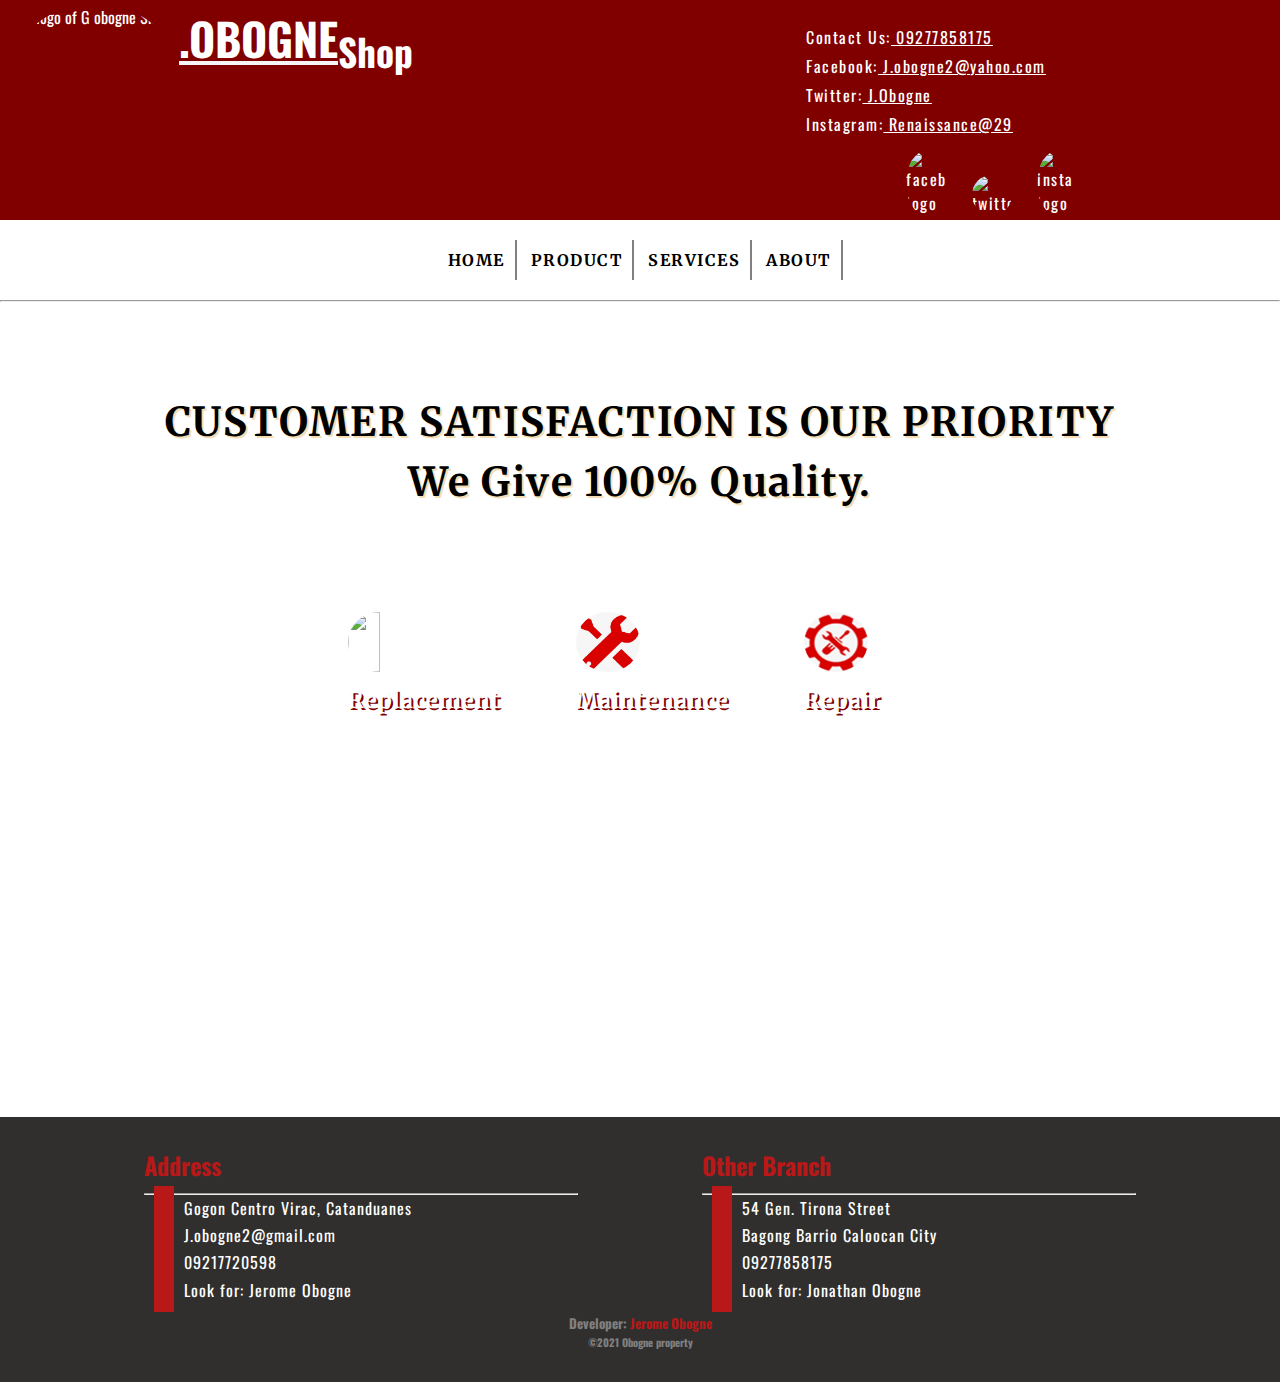
==== commit 6d318f44: "Commit" ====
--- a/index.html
+++ b/index.html
@@ -5,15 +5,29 @@
     <meta charset="UTF-8">
     <meta http-equiv="X-UA-Compatible" content="IE=edge">
     <meta name="viewport" content="width=device-width, initial-scale=1.0">
-    <title>G Obogne Repair Shop</title>
+    <title>G Obogne Repair Shop </title>
     <link rel="stylesheet" href="h-style.css">
-
+    <link href="https://fonts.googleapis.com/css2?family=Merriweather:ital,wght@1,300&display=swap" rel="stylesheet">
+    <link href="https://fonts.googleapis.com/css2?family=Montserrat&display=swap" rel="stylesheet">
+    <link href="https://fonts.googleapis.com/css2?family=Roboto:wght@300;400&display=swap" rel="stylesheet">
+    <link href="https://fonts.googleapis.com/css2?family=Open+Sans&display=swap" rel="stylesheet">
     <link href="https://fonts.googleapis.com/css2?family=Merriweather:ital,wght@1,300&display=swap" rel="stylesheet">
     <link href="https://fonts.googleapis.com/css2?family=Oswald&display=swap" rel="stylesheet">
     <link href="https://fonts.googleapis.com/css2?family=Open+Sans&display=swap" rel="stylesheet">
     <link rel="stylesheet" href="css/all.min.css">
     <link rel="stylesheet" href="css/fontawesome.min.css">
     <script src="https://kit.fontawesome.com/f8210108fd.js" crossorigin="anonymous"></script>
+    <script src="https://code.jquery.com/jquery-3.6.0.js"></script>
+    <script>
+        $(document).ready(function() {
+            $('#menu').click(function() {
+                $('ul').toggleClass('show');
+            });
+
+        });
+    </script>
+
+
 </head>
 
 <body>
@@ -40,21 +54,25 @@
                     </div>
 
                 </div>
+                <label id="menu"><i class="fa fa-bars"></i></label>
+        </header>
 
-        </header>
         <nav>
+
+
             <ul>
+
                 <li>
                     <a href="index.html">HOME</a>
                 </li>
                 <li>
-                    <a href="#">PRODUCT</a>
+                    <a href="product.html">PRODUCT</a>
                 </li>
                 <li>
                     <a href="Services.html">SERVICES</a>
                 </li>
                 <li>
-                    <a href="#">ABOUT</a>
+                    <a href="About.html">ABOUT</a>
                 </li>
 
 
--- a/h-style.css
+++ b/h-style.css
@@ -9,15 +9,14 @@
 }
 
 header {
-    background-color: maroon;
+    background: maroon;
     padding: 5px 0px;
 }
 
 .H-flex {
     display: flex;
     justify-content: space-between;
-    flex-flow: wrap;
-    flex-direction: row;
+    flex-flow: wrap row;
 }
 
 .logo {
@@ -33,7 +32,7 @@
 
 .content_logo {
     display: flex;
-    align-items: center;
+    align-content: center;
     padding-left: 20px;
 }
 
@@ -129,6 +128,12 @@
 .Bg_image3 {
     display: flex;
     justify-content: center;
+    transition: 0.5s;
+}
+
+.Bg_image3>div {
+    flex-basis: 10%;
+    margin: 10px 50px;
 }
 
 .Bg_image3 img {
@@ -137,10 +142,11 @@
     border-radius: 50%;
 }
 
-.img1 {
-    width: 10%;
-    margin: 10px 50px;
-}
+
+/*.img1 {
+
+}
+*/
 
 .text {
     color: white;
@@ -153,24 +159,12 @@
     font-weight: 550;
 }
 
-footer {
-    background-color: #302f2e;
-    color: white;
-    text-align: center;
-    padding: 20px;
-}
-
-.content-footer h3,
-h4 {
-    letter-spacing: 2px;
-    margin: 15px 0px;
-    font-family: 'Merriweather', serif;
-    font-size: 1rem;
-}
-
-#content-name {
-    color: rgb(211, 38, 38);
-}
+.img1:hover {
+    transform: translateY(-10px);
+}
+
+
+/*  Service Page2*/
 
 .Background_serve {
     background-image: url("IMG/house.png");
@@ -229,11 +223,360 @@
     padding: 10px 0px;
 }
 
-ul {
+.f ul li {
     font-size: 1.2rem;
     line-height: 1.5rem;
     list-style-position: inside;
     list-style-type: none;
+}
+
+
+/* Product Page */
+
+.product-title {
+    margin: 20px 0;
+    text-align: center;
+    font-family: 'Oswald', sans-serif;
+}
+
+.product-title h2 {
+    color: black;
+    letter-spacing: 2px;
+}
+
+.drprow {
+    display: flex;
+    justify-content: space-between;
+    max-width: 1020px;
+    padding: 0px 25px;
+    margin: auto;
+    flex-wrap: wrap;
+    font-family: 'Oswald', sans-serif;
+}
+
+.drpcol {
+    margin: 10px 0;
+}
+
+.drpbtn {
+    border: none;
+    background: rgb(185, 24, 24);
+    color: white;
+    padding: 10px;
+    font-size: 1rem;
+    letter-spacing: 2px;
+}
+
+.DropDown {
+    position: relative;
+    display: inline-block;
+}
+
+.drp_parts {
+    display: none;
+    position: absolute;
+    background-color: #f9f9f9;
+    z-index: 1;
+}
+
+.drp_parts a {
+    color: black;
+    text-decoration: none;
+    display: block;
+    padding: 10px;
+    min-width: 200px;
+}
+
+.DropDown:hover .drp_parts {
+    display: block;
+    border-radius: 10%;
+}
+
+.drp_parts a:hover {
+    background-color: grey;
+    text-align: center;
+    color: white;
+}
+
+
+/*  pagination*/
+
+.prod_pagination {
+    width: 100%;
+}
+
+.prod_pagination ul {
+    list-style: none;
+}
+
+.prod_pagination ul li {
+    display: inline-block;
+    border: 1px solid black;
+}
+
+.prod_pagination ul li a {
+    display: block;
+    text-decoration: none;
+    font-size: 12px;
+    color: black;
+    padding: 2px 10px;
+}
+
+.prod_pagination a:hover {
+    background-color: rgb(185, 24, 24);
+    color: white;
+}
+
+.prod_pagination a.active {
+    background-color: rgb(185, 24, 24);
+    color: white;
+}
+
+
+/* PRODUCT PICTURE*/
+
+.categories {
+    margin: 50px 0px;
+    letter-spacing: 1.5px;
+}
+
+.prod_row {
+    display: flex;
+    justify-content: space-around;
+    align-items: center;
+    flex-wrap: wrap;
+    transition: transform 1s;
+    font-family: 'Oswald', sans-serif;
+}
+
+.prod_row>div {
+    flex-basis: 20%;
+    margin-right: 20px;
+}
+
+
+/*.prod_col {
+width: 20%;
+    margin-right: 20px;
+}
+*/
+
+.prod_col p {
+    font-size: 14px;
+}
+
+.prod_col:nth-child(even):hover {
+    transform: translateY(-10px);
+}
+
+.prod_col:nth-child(odd):hover {
+    transform: translateY(20px);
+}
+
+.prod_col img {
+    max-width: 100%;
+    height: auto;
+    display: block;
+}
+
+.container_prod {
+    max-width: 1020px;
+    padding: 0 20px;
+    margin: auto;
+}
+
+
+/* Show Product Details*/
+
+.prod_details img {
+    display: block;
+    max-width: 100%;
+}
+
+
+/*   About Us*/
+
+.about-row {
+    display: flex;
+    flex-wrap: row wrap;
+    justify-content: space-between;
+    flex-direction: row;
+    margin: 10px;
+    text-align: justify;
+    font-family: 'Oswald', sans-serif;
+    line-height: 2.5em;
+}
+
+.About-Descriptions {
+    width: 60%;
+}
+
+.About-Descriptions2 {
+    width: 35%;
+}
+
+.about_img img {
+    width: 100%;
+    min-height: 400px;
+    display: block;
+}
+
+.about-title h1 {
+    color: rgb(185, 24, 24);
+    padding: 10px 0;
+    letter-spacing: 1.5px;
+}
+
+
+/* Family Member*/
+
+.Family-title h1 {
+    color: rgb(185, 24, 24);
+    margin: 30px 0;
+    letter-spacing: 1.5px;
+    text-align: center;
+    font-family: 'Oswald', sans-serif;
+}
+
+.about-family {
+    display: flex;
+    flex-flow: row wrap;
+    justify-content: center;
+    margin: 10px 0;
+}
+
+.Member {
+    width: 30%;
+    font-family: 'Oswald', sans-serif;
+    font-weight: lighter;
+    letter-spacing: 1.5px;
+}
+
+.member-container {
+    box-shadow: 0 4px 8px 4px rgba(0, 0, 0, 0.2);
+    max-width: 250px;
+    height: 400px;
+}
+
+.member-description {
+    text-align: center;
+    line-height: 2rem;
+}
+
+.member-description h1 {
+    padding: 10px;
+}
+
+#act {
+    color: black;
+}
+
+.member-description p {
+    color: grey;
+}
+
+.member-gall img {
+    display: flex;
+    max-width: 80%;
+    margin: auto;
+    border-radius: 50%;
+    padding: 20px;
+}
+
+.family-siblings {
+    display: flex;
+    justify-content: center;
+    flex-flow: row wrap;
+    margin: 10px 0;
+}
+
+.member-sibling {
+    width: 30%;
+}
+
+
+/* footer */
+
+footer {
+    background-color: #302f2e;
+    color: white;
+    padding: 20px;
+    font-family: 'Oswald', sans-serif;
+}
+
+.content-footer {
+    display: flex;
+    justify-content: space-evenly;
+}
+
+.First_Branch {
+    flex-basis: 35%;
+    order: 1;
+}
+
+.branch1 ul {
+    list-style: none;
+    line-height: 1.7em;
+}
+
+.branch1 ul li {
+    letter-spacing: 1px;
+}
+
+.Second_Branch {
+    flex-basis: 35%;
+    order: 2;
+}
+
+.branch2 ul {
+    list-style: none;
+    line-height: 1.7em;
+}
+
+.branch2 ul li {
+    letter-spacing: 1px;
+}
+
+.branch_title {
+    padding: 10px 0px;
+    color: rgb(185, 24, 24);
+}
+
+.Copyright {
+    margin: 10px auto;
+    text-align: center;
+    line-height: 1.2rem;
+    color: grey;
+}
+
+.Copyright .name {
+    color: rgb(185, 24, 24);
+}
+
+.branch1 i {
+    background-color: rgb(185, 24, 24);
+    padding: 10px;
+    margin: 5px 10px;
+    width: 40px;
+    text-align: center;
+}
+
+.branch2 i {
+    background-color: rgb(185, 24, 24);
+    padding: 10px;
+    margin: 5px 10px;
+    text-align: center;
+    width: 40px;
+    height: auto;
+}
+
+#menu {
+    font-size: 2rem;
+    float: left;
+    cursor: pointer;
+    display: none;
+    color: white;
+    margin-left: 10px;
 }
 
 @media screen and (min-width: 1025px) {
@@ -280,22 +623,6 @@
         font-size: 1.4rem;
         font-weight: 550;
     }
-    footer {
-        background-color: #302f2e;
-        color: white;
-        text-align: center;
-        padding: 20px;
-    }
-    .content-footer h3,
-    h4 {
-        letter-spacing: 2px;
-        margin: 15px 0px;
-        font-family: 'Merriweather', serif;
-        font-size: 1rem;
-    }
-    #content-name {
-        color: rgb(211, 38, 38);
-    }
     .Background_serve {
         background-image: url("IMG/house.png");
         width: 100%;
@@ -344,7 +671,7 @@
         letter-spacing: 2px;
         padding: 10px 0px;
     }
-    ul {
+    .f ul li {
         font-size: 1.5rem;
         line-height: 1.9rem;
         list-style-position: inside;
@@ -432,7 +759,7 @@
         letter-spacing: 2px;
         padding: 10px 0px;
     }
-    ul {
+    .f ul li {
         font-size: 1.2rem;
         line-height: 1.5rem;
         list-style-position: inside;
@@ -598,11 +925,74 @@
         letter-spacing: 2px;
         padding: 10px 0px;
     }
-    ul {
+    .f ul li {
         font-size: 1.2rem;
         line-height: 1.4rem;
         list-style-position: inside;
         list-style-type: none;
+    }
+    /* footer */
+    footer {
+        background-color: #302f2e;
+        color: white;
+        padding: 20px;
+        font-family: 'Oswald', sans-serif;
+    }
+    .content-footer {
+        display: flex;
+        justify-content: space-evenly;
+    }
+    .First_Branch {
+        width: 48%;
+        order: 1;
+    }
+    .branch1 ul {
+        list-style: none;
+        line-height: 1.7rem;
+        font-size: .9em;
+    }
+    .branch1 ul li {
+        letter-spacing: 1px;
+    }
+    .Second_Branch {
+        width: 48%;
+        order: 2;
+    }
+    .branch2 ul {
+        list-style: none;
+        line-height: 1.7rem;
+        font-size: .9em;
+    }
+    .branch2 ul li {
+        letter-spacing: 1px;
+    }
+    .branch_title {
+        padding: 10px 0px;
+        color: rgb(185, 24, 24);
+    }
+    .Copyright {
+        margin: 10px auto;
+        text-align: center;
+        line-height: 1.2rem;
+        color: grey;
+    }
+    .Copyright .name {
+        color: rgb(185, 24, 24);
+    }
+    .branch1 i {
+        background-color: rgb(185, 24, 24);
+        padding: 10px;
+        margin: 5px 5px;
+        width: 40px;
+        text-align: center;
+    }
+    .branch2 i {
+        background-color: rgb(185, 24, 24);
+        padding: 10px;
+        margin: 5px 10px;
+        text-align: center;
+        width: 40px;
+        height: auto;
     }
 }
 
@@ -732,11 +1122,76 @@
         letter-spacing: 1px;
         padding: 0px;
     }
-    ul {
+    .f ul li {
         font-size: 1.2rem;
         line-height: 1.9rem;
         list-style-position: unset;
         text-align: center;
+    }
+    /* footer */
+    footer {
+        background-color: #302f2e;
+        color: white;
+        padding: 20px;
+        font-family: 'Oswald', sans-serif;
+    }
+    .content-footer {
+        display: flex;
+        justify-content: space-between;
+    }
+    .First_Branch {
+        width: 47%;
+        order: 1;
+    }
+    .branch1 ul {
+        list-style: none;
+        line-height: 1em;
+        font-size: .7em;
+    }
+    .branch1 ul li {
+        letter-spacing: 0px;
+    }
+    .Second_Branch {
+        width: 47%;
+        order: 2;
+    }
+    .branch2 ul {
+        list-style: none;
+        line-height: 1em;
+        font-size: .7em;
+    }
+    .branch2 ul li {
+        letter-spacing: 1px;
+    }
+    .branch_title {
+        padding: 10px 0px;
+        color: rgb(185, 24, 24);
+        font-size: 1.2em;
+        text-align: center;
+    }
+    .Copyright {
+        margin: 10px auto;
+        text-align: center;
+        line-height: 1.2rem;
+        color: grey;
+    }
+    .Copyright .name {
+        color: rgb(185, 24, 24);
+    }
+    .branch1 i {
+        background-color: rgb(185, 24, 24);
+        padding: 5px;
+        margin: 5px 5px;
+        width: 30px;
+        text-align: center;
+    }
+    .branch2 i {
+        background-color: rgb(185, 24, 24);
+        padding: 5px;
+        margin: 5px 5px;
+        text-align: center;
+        width: 30px;
+        height: auto;
     }
 }
 
@@ -785,11 +1240,21 @@
         margin-top: 30px;
     }
     nav {
-        margin: 5px 0px;
+        margin: 0;
+    }
+    nav ul {
+        margin: 0;
+        position: absolute;
+        width: 100%;
+        height: 50vh;
+        left: -100%;
+        background-color: #302f2e;
+        transition: all 0.5s ease;
+        z-index: 1;
     }
     nav ul li {
         letter-spacing: 0.9px;
-        font-weight: 550;
+        font-weight: 510;
     }
     nav ul li {
         display: block;
@@ -798,15 +1263,21 @@
     }
     nav ul li a {
         display: block;
-        color: black;
+        color: white;
         text-decoration: none;
         font-size: .74rem;
-        padding: 5px;
+        padding: 20px;
     }
     nav ul li a:hover {
         border: none;
         transition: 2s;
         text-decoration: underline;
+    }
+    #menu {
+        display: block;
+    }
+    nav ul.show {
+        left: 0;
     }
     .Bg-img {
         height: auto;
@@ -824,6 +1295,7 @@
     .Bg_image3 {
         display: flex;
         justify-content: center;
+        align-items: center;
     }
     .Bg_image3 img {
         max-width: 100%;
@@ -844,22 +1316,6 @@
         font-size: .8em;
         font-weight: 550;
     }
-    footer {
-        background-color: #302f2e;
-        color: white;
-        text-align: center;
-        padding: 20px;
-    }
-    .content-footer h3,
-    h4 {
-        letter-spacing: 2px;
-        margin: 15px 0px;
-        font-family: 'Merriweather', serif;
-        font-size: .8rem;
-    }
-    #content-name {
-        color: rgb(211, 38, 38);
-    }
     .Background_serve {
         background-image: url("IMG/house.png");
         width: 100%;
@@ -908,10 +1364,367 @@
         letter-spacing: 2px;
         padding: 0px;
     }
-    ul {
+    .f ul li {
         font-size: 1.1rem;
         line-height: 2rem;
         list-style-position: unset;
         text-align: center;
     }
+    .DropDown {
+        position: relative;
+        display: inline-block;
+    }
+    .drp_parts {
+        display: none;
+        position: absolute;
+        background-color: #f9f9f9;
+        z-index: 1;
+    }
+    .drp_parts a {
+        color: black;
+        text-decoration: none;
+        display: block;
+        padding: 10px;
+        min-width: 200px;
+    }
+    .DropDown:hover .drp_parts {
+        display: block;
+        border-radius: 10%;
+    }
+    .drp_parts a:hover {
+        background-color: grey;
+        text-align: center;
+        color: white;
+    }
+    /*  pagination*/
+    .prod_pagination {
+        width: 100%;
+    }
+    .prod_pagination ul {
+        list-style: none;
+    }
+    .prod_pagination ul li {
+        display: inline-block;
+        border: 1px solid black;
+    }
+    .prod_pagination ul li a {
+        display: block;
+        text-decoration: none;
+        font-size: 12px;
+        color: black;
+        padding: 2px 10px;
+    }
+    .prod_pagination a:hover {
+        background-color: rgb(185, 24, 24);
+        color: white;
+    }
+    .prod_pagination a.active {
+        background-color: rgb(185, 24, 24);
+        color: white;
+    }
+    /* PRODUCT PICTURE*/
+    .categories {
+        margin: 50px 0px;
+        letter-spacing: 1.5px;
+    }
+    .prod_row {
+        display: flex;
+        justify-content: space-around;
+        align-items: center;
+        flex-wrap: wrap;
+        transition: transform 1s;
+        font-family: 'Oswald', sans-serif;
+    }
+    .prod_col {
+        width: 20%;
+        margin-right: 20px;
+    }
+    .prod_col:nth-child(even):hover {
+        transform: translateY(-10px);
+    }
+    .prod_col:nth-child(odd):hover {
+        transform: translateY(20px);
+    }
+    .prod_col img {
+        max-width: 100%;
+        height: auto;
+        display: block;
+    }
+    .container_prod {
+        max-width: 1020px;
+        padding: 0 20px;
+        margin: auto;
+    }
+    /* footer */
+    footer {
+        background-color: #302f2e;
+        color: white;
+        padding: 20px;
+        font-family: 'Oswald', sans-serif;
+    }
+    .content-footer {
+        display: flex;
+        flex-flow: wrap column;
+        align-content: center;
+        justify-content: space-between;
+    }
+    .First_Branch {
+        width: 100%;
+        order: 1;
+    }
+    .branch1 ul {
+        list-style: none;
+        line-height: 1em;
+        font-size: .7em;
+    }
+    .branch1 ul li {
+        letter-spacing: 0px;
+    }
+    .Second_Branch {
+        width: 100%;
+        order: 2;
+    }
+    .branch2 ul {
+        list-style: none;
+        line-height: 1em;
+        font-size: .7em;
+    }
+    .branch2 ul li {
+        letter-spacing: 1px;
+    }
+    .branch_title {
+        padding: 10px 0px;
+        color: rgb(185, 24, 24);
+        font-size: 1.2em;
+        text-align: center;
+    }
+    .Copyright {
+        margin: 10px auto;
+        text-align: center;
+        line-height: 1.2rem;
+        color: grey;
+    }
+    .Copyright .name {
+        color: rgb(185, 24, 24);
+    }
+    .branch1 i {
+        background-color: rgb(185, 24, 24);
+        padding: 5px;
+        margin: 5px 5px;
+        width: 30px;
+        text-align: center;
+    }
+    .branch2 i {
+        background-color: rgb(185, 24, 24);
+        padding: 5px;
+        margin: 5px 5px;
+        text-align: center;
+        width: 30px;
+        height: auto;
+    }
+    /* Product Page */
+    .product-title {
+        margin: 20px 0;
+        text-align: center;
+        font-family: 'Oswald', sans-serif;
+    }
+    .bg {
+        background: rgb(253, 251, 247);
+    }
+    .product-title h2 {
+        color: black;
+        letter-spacing: 2px;
+    }
+    .drprow {
+        display: flex;
+        justify-content: center;
+        align-content: center;
+        max-width: 1020px;
+        padding: 0px 25px;
+        margin: 0px;
+        flex-wrap: wrap;
+        font-family: 'Oswald', sans-serif;
+    }
+    .drpcol {
+        margin: 10px 0;
+        width: 50%;
+    }
+    .drpbtn {
+        border: none;
+        background: rgb(185, 24, 24);
+        color: white;
+        padding: 10px;
+        font-size: .8rem;
+        letter-spacing: 2px;
+    }
+    .DropDown {
+        position: relative;
+        display: inline-block;
+    }
+    .drp_parts {
+        display: none;
+        position: absolute;
+        background-color: #f9f9f9;
+        z-index: 1;
+    }
+    .drp_parts a {
+        color: black;
+        text-decoration: none;
+        display: block;
+        padding: 10px;
+        min-width: 200px;
+    }
+    .DropDown:hover .drp_parts {
+        display: block;
+        border-radius: 10%;
+    }
+    .drp_parts a:hover {
+        background-color: grey;
+        text-align: center;
+        color: white;
+    }
+    /*  pagination*/
+    .prod_pagination {
+        width: 100%;
+    }
+    .prod_pagination ul {
+        list-style: none;
+    }
+    .prod_pagination ul li {
+        display: inline-block;
+        border: 1px solid black;
+    }
+    .prod_pagination ul li a {
+        display: block;
+        text-decoration: none;
+        font-size: 10px;
+        color: black;
+        padding: 2px 8px;
+    }
+    .prod_pagination a:hover {
+        background-color: rgb(185, 24, 24);
+        color: white;
+    }
+    .prod_pagination a.active {
+        background-color: rgb(185, 24, 24);
+        color: white;
+    }
+    /* PRODUCT PICTURE*/
+    .categories {
+        margin: 50px 0px;
+        letter-spacing: 1.5px;
+    }
+    .prod_row {
+        display: flex;
+        flex-direction: column;
+        justify-content: space-between;
+        align-content: center;
+        flex-wrap: wrap;
+        transition: transform 1s;
+        font-family: 'Oswald', sans-serif;
+    }
+    .prod_col {
+        width: 80%;
+        margin-bottom: 20px;
+    }
+    .prod_col:nth-child(even):hover {
+        transform: translateX(-10px);
+    }
+    .prod_col:nth-child(odd):hover {
+        transform: translateX(-10px);
+    }
+    .prod_col img {
+        width: 100%;
+        height: auto;
+        display: block;
+    }
+    .container_prod {
+        max-width: 1020px;
+        padding: 0 20px;
+        margin: auto;
+    }
+    /*   About Us*/
+    .about-row {
+        display: flex;
+        flex-wrap: wrap;
+        flex-direction: column;
+        align-content: center;
+        justify-content: space-between;
+        margin: 10px;
+        text-align: justify;
+        font-family: 'Oswald', sans-serif;
+        line-height: 2.5em;
+    }
+    .About-Descriptions {
+        width: 100%;
+    }
+    .About-Descriptions2 {
+        width: 100%;
+    }
+    .about_img img {
+        max-width: 100%;
+        display: block;
+        min-height: unset;
+        height: auto;
+    }
+    .about-title h1 {
+        color: rgb(185, 24, 24);
+        padding: 10px 0;
+        letter-spacing: 1.5px;
+        font-size: 1.5rem;
+    }
+    .about-description p {
+        font-size: 15px;
+    }
+    /* Family Member*/
+    .Family-title h1 {
+        font-size: 1.5rem;
+    }
+    .about-family {
+        display: flex;
+        flex-flow: column;
+        justify-content: center;
+        align-content: center;
+        margin: 10px 0;
+    }
+    .Member {
+        width: 100%;
+        font-family: 'Oswald', sans-serif;
+        font-weight: lighter;
+        letter-spacing: 1.5px;
+        margin: 10px 0;
+    }
+    .member-container {
+        box-shadow: 0 4px 8px 0 rgba(0, 0, 0, 0.2);
+        max-width: 300px;
+        min-height: 400px;
+        margin: auto;
+    }
+    .member-description {
+        text-align: center;
+        line-height: 2rem;
+    }
+    .member-description h1 {
+        padding: 10px;
+    }
+    #act {
+        color: black;
+    }
+    .member-description p {
+        color: grey;
+    }
+    .member-gall img {
+        max-width: 80%;
+        margin: auto;
+    }
+    .family-siblings {
+        display: flex;
+        justify-content: center;
+        flex-flow: column wrap;
+        margin: 10px 0;
+    }
+    .member-sibling {
+        width: 70%;
+        margin: 10px auto;
+    }
 }